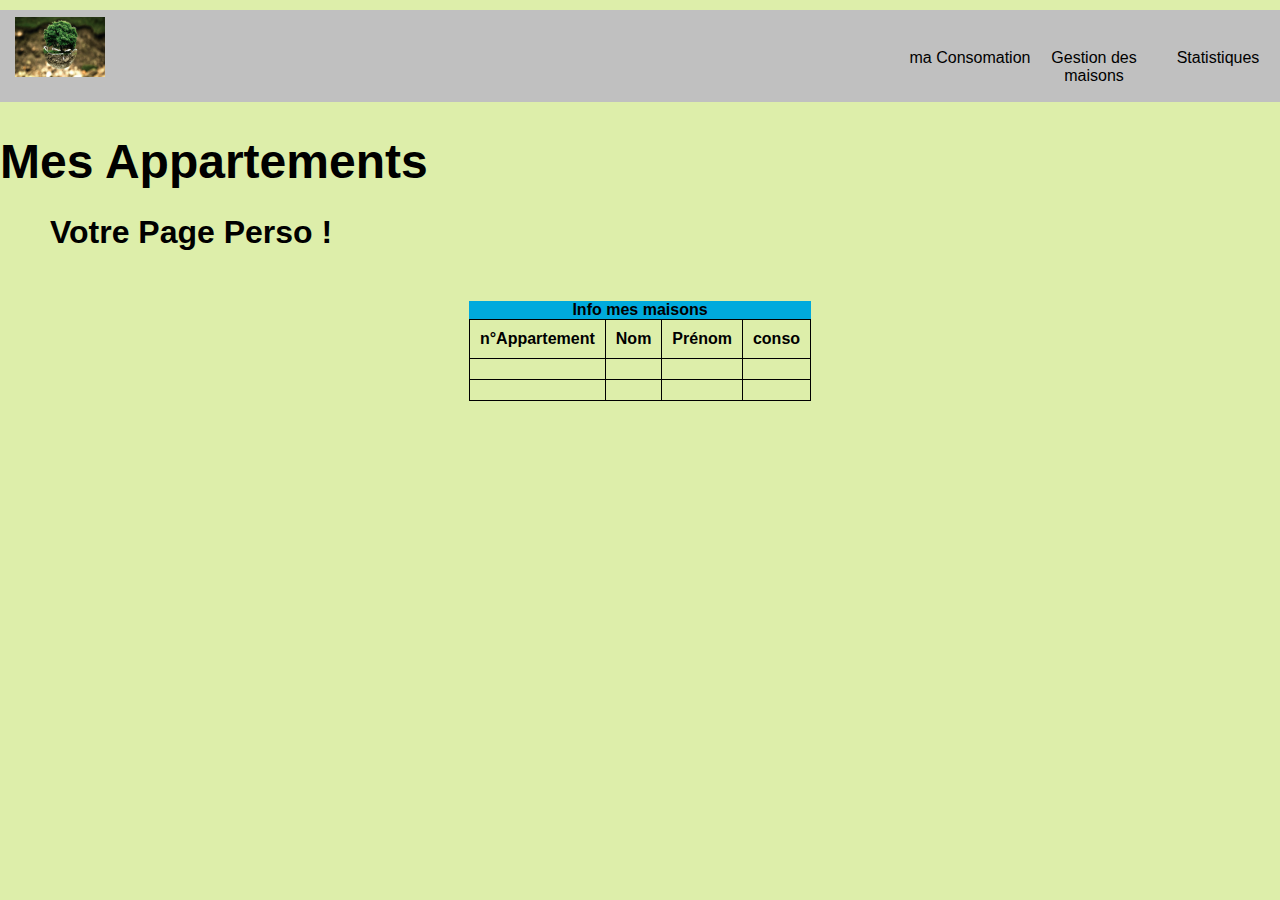
==== AccueilAdmin.html @ fd8f5fef "Merge origin/main into main" ====
<!DOCTYPE html>
<!--
To change this license header, choose License Headers in Project Properties.
To change this template file, choose Tools | Templates
and open the template in the editor.
-->
<html>
    <head>
        <title>MyHouse</title>
        <link rel="stylesheet" href="./CSS/styles.css">
        <meta charset="UTF-8">
        <meta name="viewport" content="width=device-width, initial-scale=1.0">
        
    </head>
    <body>
        <header>
            <!-- barre en haut du site (menu) -->
            <div class="bandeau">
                <div class="logoSite">
                    <a href = "index.html">
                        <img src= "photoMenu.jpg" alt= "Appartement" title= "logo" width= "90" height= "60"> 
                    </a> 
                </div>
                <nav id="navigation">
                    <div class="nav">
                        <ul>
                            <li> <a href = "PageStat.php">Statistiques</a> </li>
                            <li> <a href = "GestionMaison">Gestion des maisons</a> </li>
                            <li> <a href = "index.html">ma Consomation </a> </li>

                        </ul>
                    </div>
                </nav>
            </div>
        </header>
        <div id="contenu">
            <h1 id="title"> Mes Appartements</h1>
            <h2 id="sousTitre"> Votre Page Perso ! </h2>
            <table>
                <caption>Info mes maisons</caption>
                <thead>
                    <tr>
                        <th>n°Appartement</th>
                        <th>Nom</th>
                        <th>Prénom</th>
                        <th>conso</th>
                    </tr>
                </thead>
                <tbody>
                    <tr>
                        <td></td>
                        <td></td>
                        <td></td>
                        <td></td>
                    </tr>
                    <tr>
                        <td></td>
                        <td></td>
                        <td></td>
                        <td></td>
                    </tr>
                </tbody>
            </table>
        </div>
        
        
        
        
    </body>
</html>
---- CSS/styles.css ----
/*
To change this license header, choose License Headers in Project Properties.
To change this template file, choose Tools | Templates
and open the template in the editor.
*/
/* 
    Created on : 16 déc. 2020, 12:20:36
    Author     : Matthis
*/
body{
    margin: 10px 0 ;
    padding: 0;
    background: #dea ;
    font-family: Avenir, sans-serif;
}

.bandeau, #navigation{
    background-color: #C0C0C0;
    align-items: center;
    margin: 0 ;
}


.logoSite{
    float: left;
    margin-left: 15px;
    margin-top: 7px;
}

h1#title{
    font-size: 300%;
    height: 30px ;
}

div#contenu{
    
}

p#paragraphe{
    font-size: 150%;
    margin: 0px 25%;
    width: 50% ;
    text-align:justify-all;
    text-indent: 2em ;
    line-height: 1.7em ;
}

h2#sousTitre{
    font-size: 200%;
    margin: 50px;
}

nav ul{
    list-style-type: none;
}

nav li{
    float: right;
    width: 10%;
    text-align: center;
}

nav ul::after{
    content: "";
    display: table;
    clear: both;
}


nav#navigation{
    width: 100%;
    margin: 0 auto;   
    padding-top: 8px;
}

nav a{
    display: block;
    text-decoration: none;
    color:black;
    border-bottom: 2px solid transparent;
    padding: 15px 0px;
}

nav a:hover{
    color: orange;
    border-bottom: 2px solid gold;
}


table{
  caption-side: top;
  margin: auto;
  border-collapse: collapse;
  text-align: center;
}
th, td{
  border: 1px solid black;
  padding: 10px;
}
caption{
  background-color: #0AD;
  font-weight: bold;
}



/*CSS pour la page Inscription*/


.inscription h1 {
    color: green;
    text-align: center;
    font-weight: bold;
    text-decoration: underline;
    text-shadow: 2px 2px 6px gray;
    width: 25%;
    border: 2px green double;
    box-shadow: 2px 2px 3px black;
    margin : auto;
}

.inscription p{
    font-size: 0.8em;
    text-align: center;
}


.inscription form{
    text-align: center;
    padding: 10px;
    width: 50%;
    margin: auto;
    
}

.inscription footer{
    color: blue;
}

.inscription input[type="submit"]{
    border-radius: 10px;
    margin: 5px 5px 5px 5px;
    padding: 3px 3px 3px 3px;
    font-weight: bold;
    color: #fff;
    background-color: blue;
}
.formulaire_inscription div{
    display: flex;
    justify-content: center;
    color: blue;
    font-size: 1em;
}
.formulaire_inscription input{
    box-sizing: content-box;
    margin: 5px 3px 5px 3px;
    border-radius: 10px;
    font-size: 1em;
    color: blue;
}

.formulaire_inscription legend{
    background-color: #e2e1de;
    border-radius: 10px;
    font-size: 1.3em;
    padding: auto;
    margin: auto;
}

.formulaire_inscription p{
     font-weight: bold;
}

/*CSS pour la page connexion*/

.connexion input[type="submit"]{
  background-color : blue;
  border-radius : 5px;
  margin : 5px 5px 5px 5px;
}

.connexion h1{
   text-align : center;
    width: 40%;
    margin: auto;
    padding-bottom: 10px;
}

.connexion form{
    text-align: center;
}


/*CSS pour PageStat*/

.PageStat p{
    text-align: center;
}
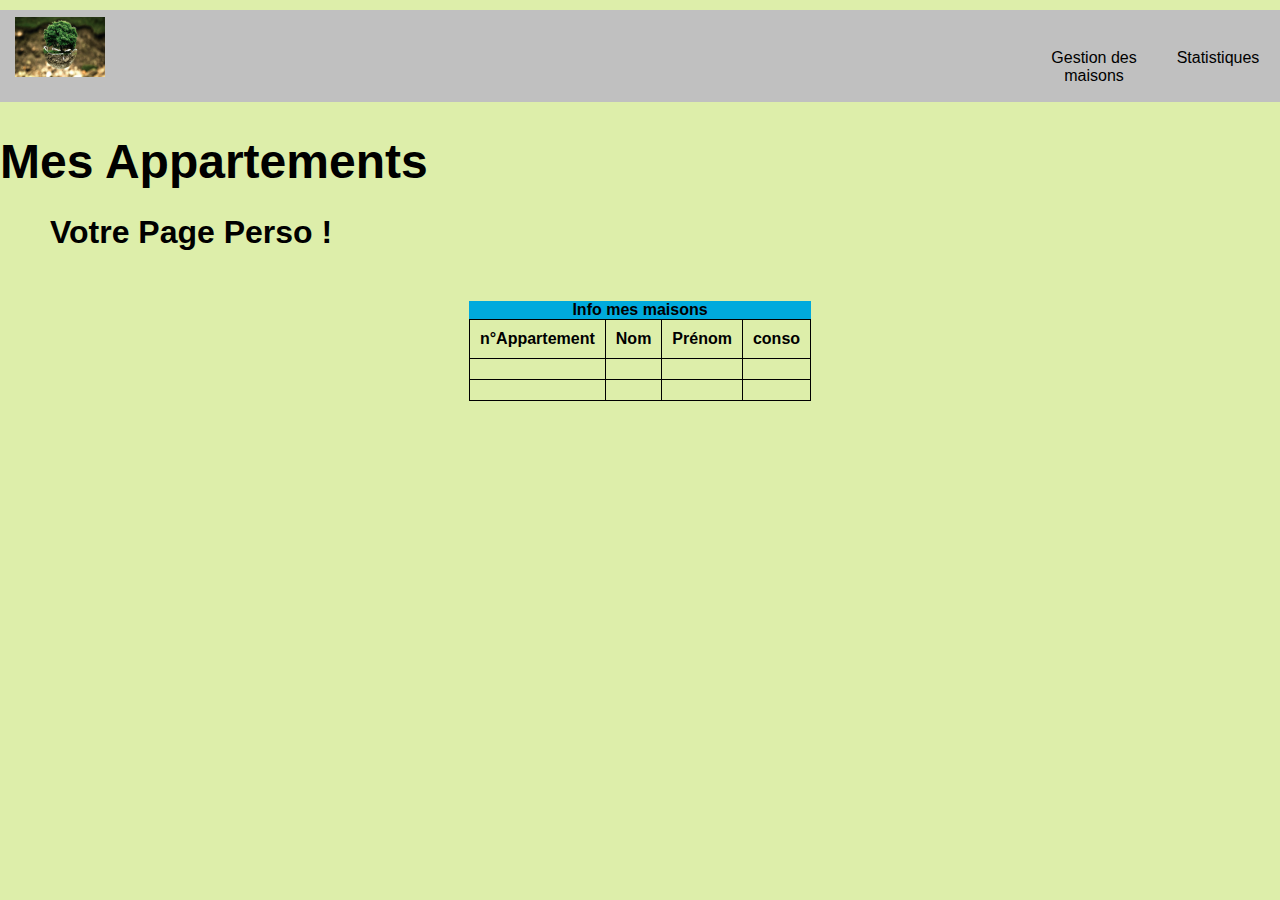
==== commit b7b22513: "Ajout de la liste des maisons qui apparait avec la possibilité de consulté tous les appartements qui" ====
--- a/AccueilAdmin.html
+++ b/AccueilAdmin.html
@@ -26,8 +26,6 @@
                         <ul>
                             <li> <a href = "PageStat.php">Statistiques</a> </li>
                             <li> <a href = "GestionMaison">Gestion des maisons</a> </li>
-                            <li> <a href = "index.html">ma Consomation </a> </li>
-
                         </ul>
                     </div>
                 </nav>
--- a/CSS/styles.css
+++ b/CSS/styles.css
@@ -14,6 +14,18 @@
     font-family: Avenir, sans-serif;
 }
 
+p{
+    text-align: center;
+}
+
+button{
+  display: block;
+  margin : auto;
+}
+input[type="submit"]{
+  display: block;
+  margin : auto;
+}
 .bandeau, #navigation{
     background-color: #C0C0C0;
     align-items: center;
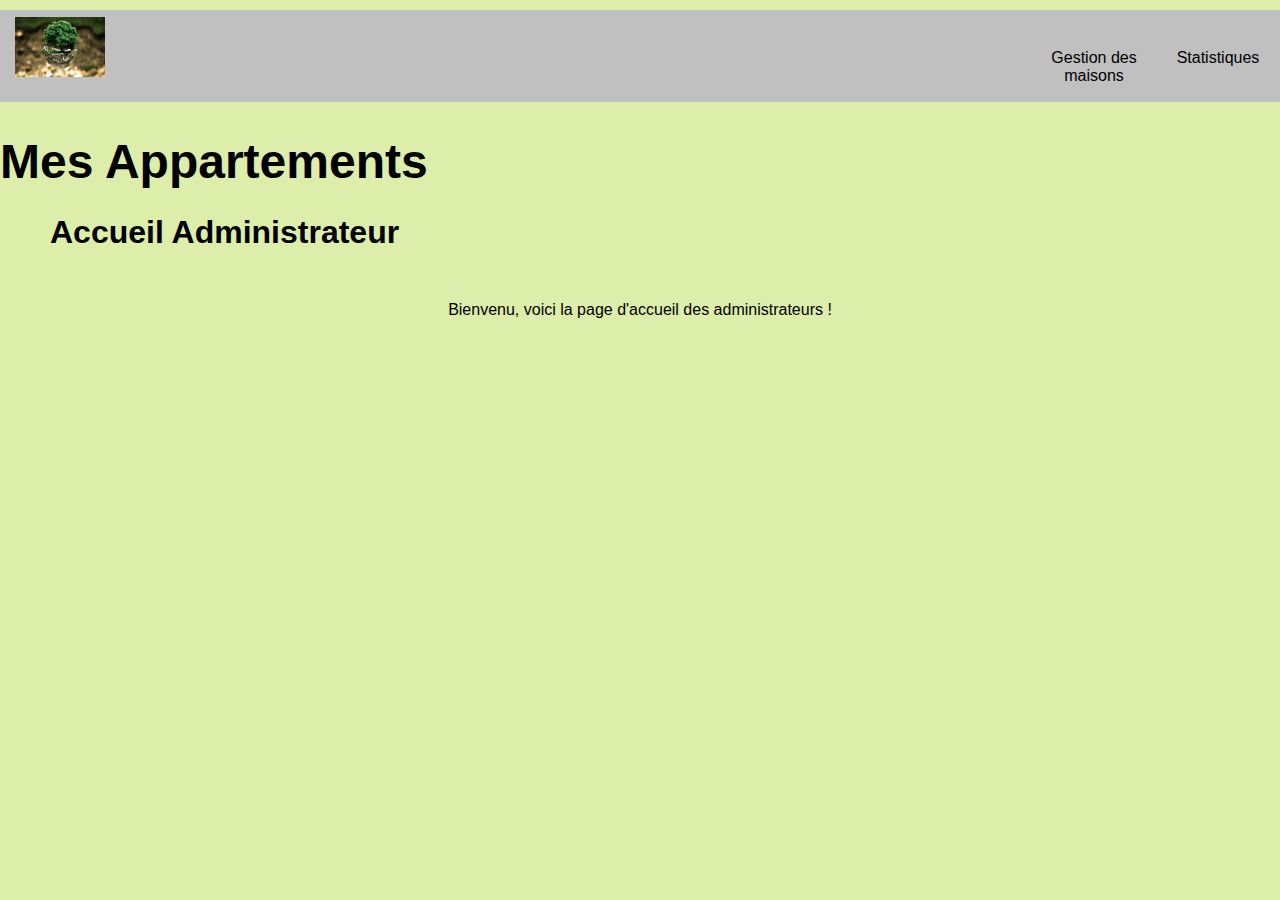
==== commit f92d265a: "Possibilité d'ajouter des type d'appartement, d'ajouter des appartements, des maisons plus une nouve" ====
--- a/AccueilAdmin.html
+++ b/AccueilAdmin.html
@@ -33,32 +33,8 @@
         </header>
         <div id="contenu">
             <h1 id="title"> Mes Appartements</h1>
-            <h2 id="sousTitre"> Votre Page Perso ! </h2>
-            <table>
-                <caption>Info mes maisons</caption>
-                <thead>
-                    <tr>
-                        <th>n°Appartement</th>
-                        <th>Nom</th>
-                        <th>Prénom</th>
-                        <th>conso</th>
-                    </tr>
-                </thead>
-                <tbody>
-                    <tr>
-                        <td></td>
-                        <td></td>
-                        <td></td>
-                        <td></td>
-                    </tr>
-                    <tr>
-                        <td></td>
-                        <td></td>
-                        <td></td>
-                        <td></td>
-                    </tr>
-                </tbody>
-            </table>
+            <h2 id="sousTitre"> Accueil Administrateur </h2>
+            <p>Bienvenu, voici la page d'accueil des administrateurs !</p>
         </div>
         
         
--- a/CSS/styles.css
+++ b/CSS/styles.css
@@ -19,12 +19,8 @@
 }
 
 button{
-  display: block;
-  margin : auto;
-}
-input[type="submit"]{
-  display: block;
-  margin : auto;
+    display: block;
+    margin : auto;
 }
 .bandeau, #navigation{
     background-color: #C0C0C0;
@@ -157,6 +153,11 @@
     color: #fff;
     background-color: blue;
 }
+.inscription button{
+    display: block;
+    margin : auto;
+}
+
 .formulaire_inscription div{
     display: flex;
     justify-content: center;
@@ -188,7 +189,9 @@
 .connexion input[type="submit"]{
   background-color : blue;
   border-radius : 5px;
-  margin : 5px 5px 5px 5px;
+  display: block;
+  margin: 0 auto;  
+
 }
 
 .connexion h1{
@@ -202,6 +205,18 @@
     text-align: center;
 }
 
+.connexion p{
+    text-align: center;
+}
+
+.connexion legend{
+    background-color: #e2e1de;
+    border-radius: 10px;
+    font-size: 1.3em;
+    padding: auto;
+    margin: auto;
+}
+
 
 /*CSS pour PageStat*/
 
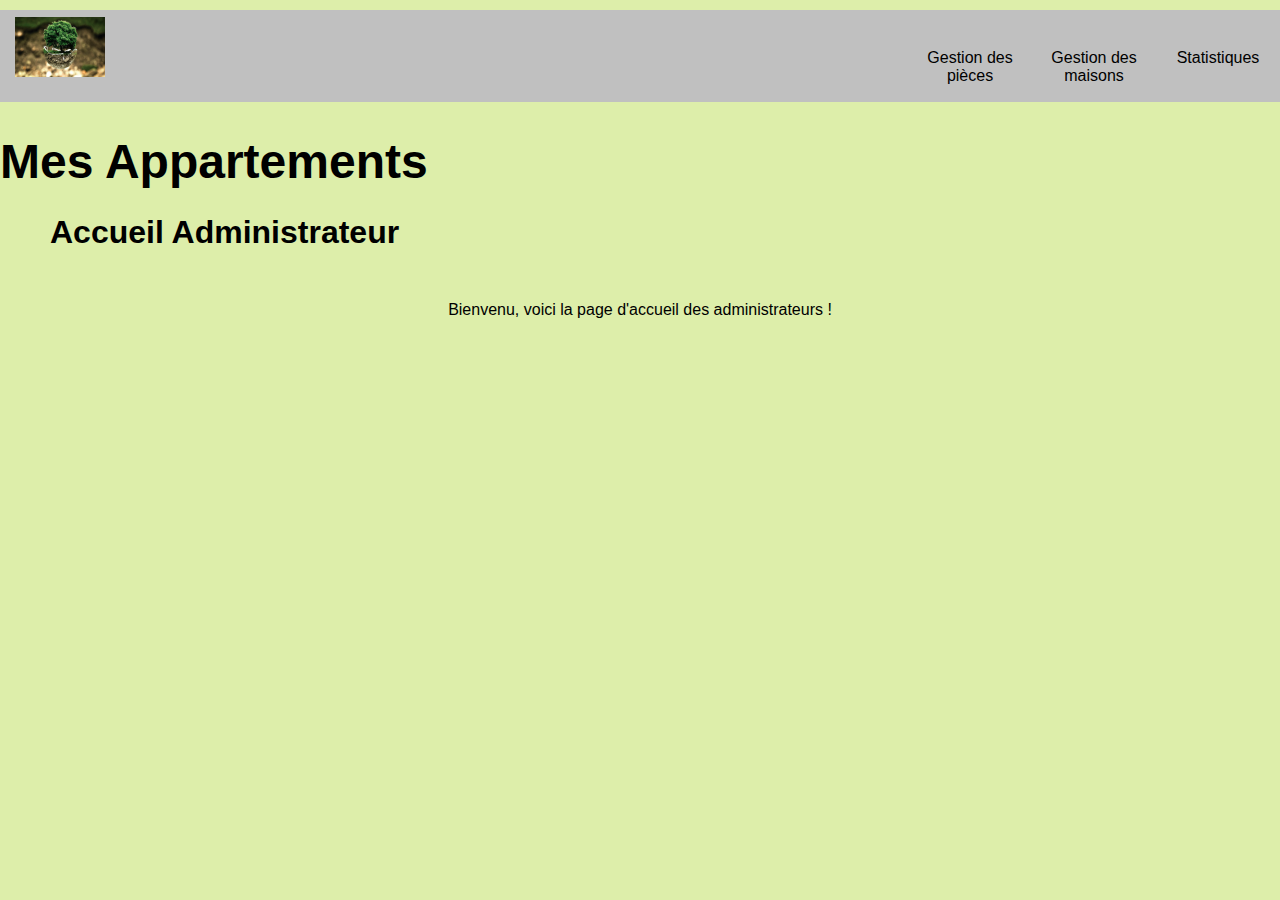
==== commit bcdb8fa1: "Possibilité d'ajouter des types de pieces" ====
--- a/AccueilAdmin.html
+++ b/AccueilAdmin.html
@@ -26,6 +26,7 @@
                         <ul>
                             <li> <a href = "PageStat.php">Statistiques</a> </li>
                             <li> <a href = "GestionMaison">Gestion des maisons</a> </li>
+                            <li> <a href = "GestionPieces">Gestion des pièces</a> </li>
                         </ul>
                     </div>
                 </nav>
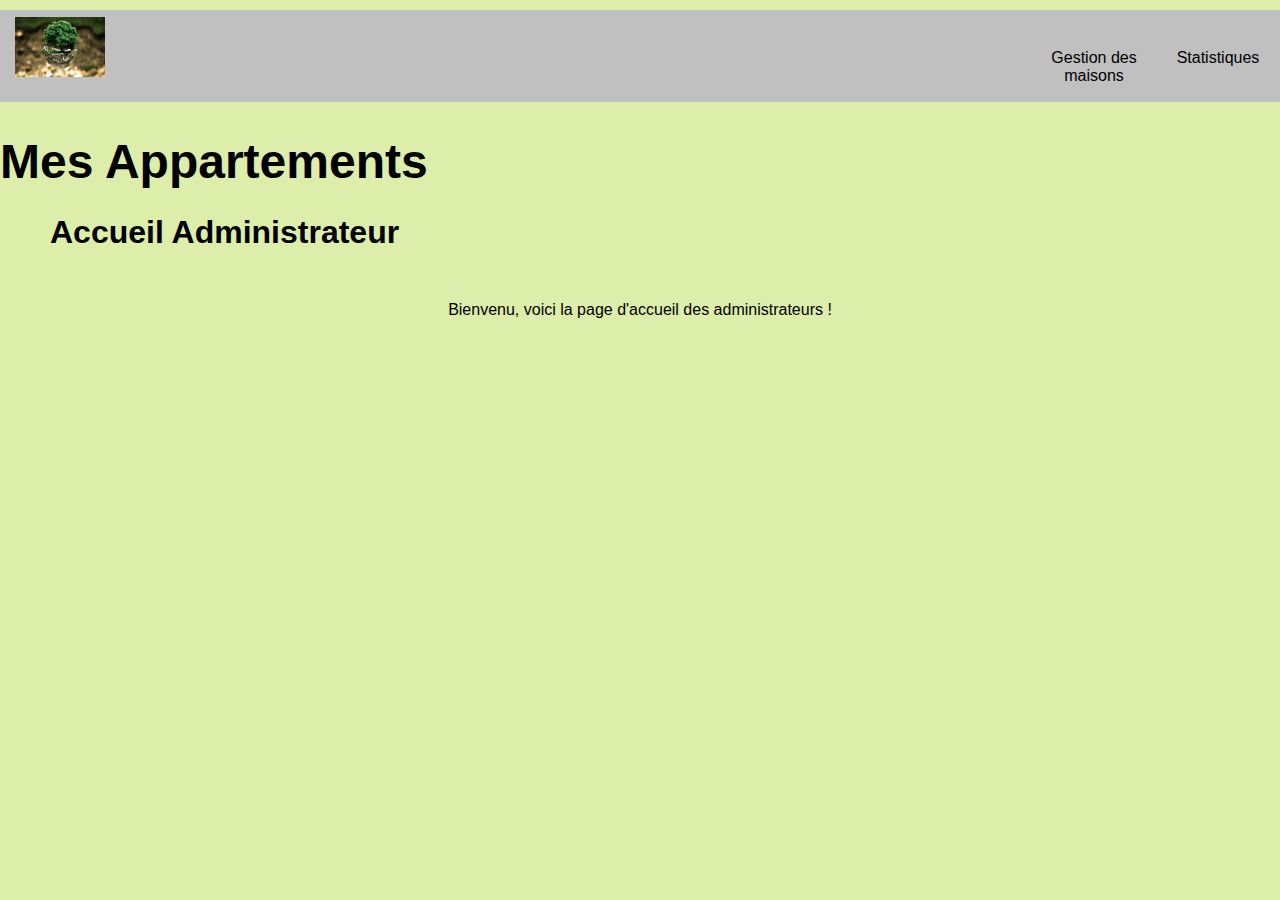
==== commit db6b2051: "Possibilité d'ajouter des pieces" ====
--- a/AccueilAdmin.html
+++ b/AccueilAdmin.html
@@ -26,7 +26,6 @@
                         <ul>
                             <li> <a href = "PageStat.php">Statistiques</a> </li>
                             <li> <a href = "GestionMaison">Gestion des maisons</a> </li>
-                            <li> <a href = "GestionPieces">Gestion des pièces</a> </li>
                         </ul>
                     </div>
                 </nav>
